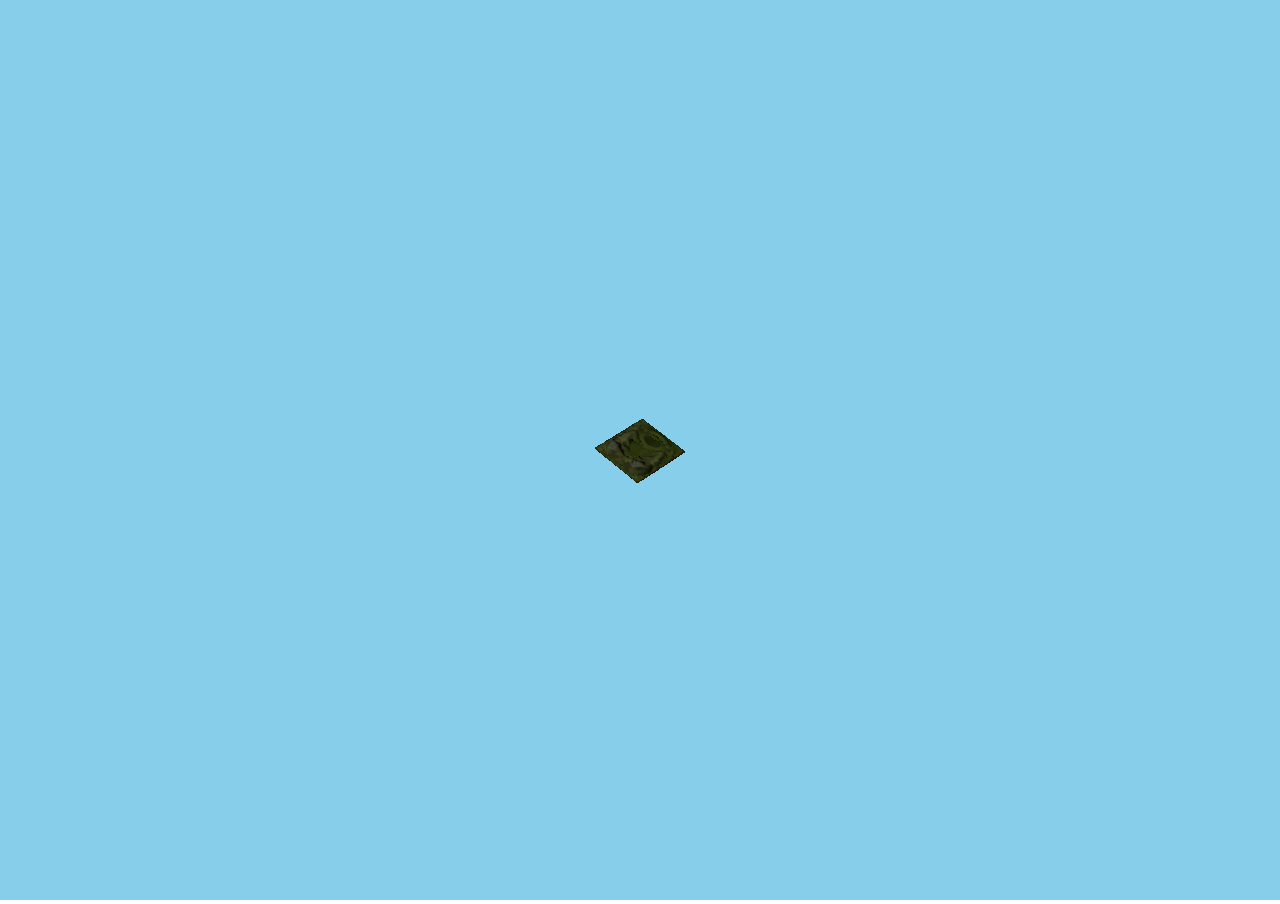
==== main.html @ 81b04e87 "3:30" ====
<!DOCTYPE HTML>
<html>
    <title>Environment</title>
    <head>
        <style>
            body{
                margin:0;
                overflow:hidden;
            }
        </style>
        <script src="resources/three.js"></script>
        <script src="main.js"></script>
    </head>
    <body>
        <div id="output"></div>
        <script>
            //---------------------Scene---------------------------//
            var scene = new THREE.Scene();
            //---------------------Camera--------------------------//
            var camera = new THREE.PerspectiveCamera(45, window.innerWidth / window.innerHeight, 0.1, 1000);
            camera.position.set(0,250,250);
            camera.lookAt(scene.position);
            scene.add(camera);
            //--------------------Renderer-------------------------//
            var renderer = new THREE.WebGLRenderer();
            renderer.setClearColor(new THREE.Color('skyblue')); 
			renderer.setSize(window.innerWidth, window.innerHeight);
            document.getElementById("output").appendChild(renderer.domElement);
            //---------------------Lights--------------------------//
            var spotLight = new THREE.SpotLight(0xffffff);
            spotLight.position.set(camera.position.x,300,camera.position.z);
            scene.add(spotLight);
            //---------------------Model---------------------------//
            var setup = true;
            var objIndex = scene.children.length;
            var numObjects = 0;
            //---JSON Loader---//
            var loader = new THREE.JSONLoader();
            var thisMesh;
            function onModelLoad(geom,mat){
                thisMesh = new THREE.Mesh(geom,mat[0]);
                scene.add(thisMesh);
                numObjects++; // count for line 64
            }
            //---Environment---//
            var environment = new Environment();
            /*
            var ground = new THREE.Mesh(new THREE.PlaneGeometry(250,250),new THREE.MeshLambertMaterial({shading: THREE.FlatShading, color:'green',side:THREE.DoubleSide}));
            ground.rotateX(Math.PI/2);
            ground.position.set(0,0,0);
            environment.ground = ground;
            scene.add(ground);
            */
            //---Within Function---//
            function within(obj1,obj2){
                //takes two objects with x y coordinates and determines of obj2 is within obj1
                if(obj2.x<obj1.x-30||obj2.x>obj1.x+30||obj2.z<obj1.z-30||obj2.z>obj1.z+30){
                    return false;
                }else{
                    return true;
                }
            }
            //---Initialize Terrain---//
            var this_terrain;
            var this_rand = 0;
            for(x=-90;x<=90;x+=60){
                for(z=-90;z<=90;z+=60){
                    this_rand = Math.random();
                    if(this_rand<.25){
                        this_terrain = new Mountain(x,0,z);
                    }else if(this_rand<.5){
                        this_terrain = new Lake(x,0,z);
                    }else if(this_rand<.75){
                        this_terrain = new Forest(x,0,z);
                    }else{
                        this_terrain = new Plain(x,0,z);
                    }
                    loader.load(this_terrain.path,onModelLoad);
                    environment.terrainQuadrants.push(this_terrain);
                    environment.objects.push(this_terrain);
                }
            }
            //---Object Instantiations---//
            //instantiate animate objects

            var step = 0;
            renderScene();
            function init(){
                if(numObjects == environment.objects.length){
                    environment.objects.forEach(function(obj) {
                        obj.object = scene.children[environment.objects.indexOf(obj)+objIndex];
                        //Rotate Terrain Tiles randomly:
                        if(environment.terrainQuadrants.indexOf(obj)>-1){
                            var rand = Math.random();
                            if(rand<.33){
                                obj.object.rotateY(Math.PI/2);
                            }else if(rand<.66){
                                obj.object.rotateY(-1*Math.PI/2);
                            }else{
                                obj.object.rotateY(Math.PI);
                            }
                        }
                        obj.object.scale.set(obj.scale,obj.scale,obj.scale);
                        obj.object.position.set(obj.x,obj.y,obj.z);
                    }, this);
                    setup=false;
                }
            }
            function renderScene() {
                if(setup){
                    init();
                }
                camera.position.x = 250*Math.sin(step);
                camera.position.z = 250*Math.cos(step);
                //spotLight.position.x = camera.position.x;
                //spotLight.position.y = camera.position.y;
                camera.lookAt(scene.position);
                step+=.02;
                environment.update();
                requestAnimationFrame(renderScene);
				renderer.render(scene, camera);
            }

            function onResize() {
                camera.aspect = window.innerWidth / window.innerHeight;
                camera.updateProjectionMatrix();
                renderer.setSize(window.innerWidth, window.innerHeight);
            }

            window.addEventListener('resize', onResize, false);
        </script>
    </body>
</html>
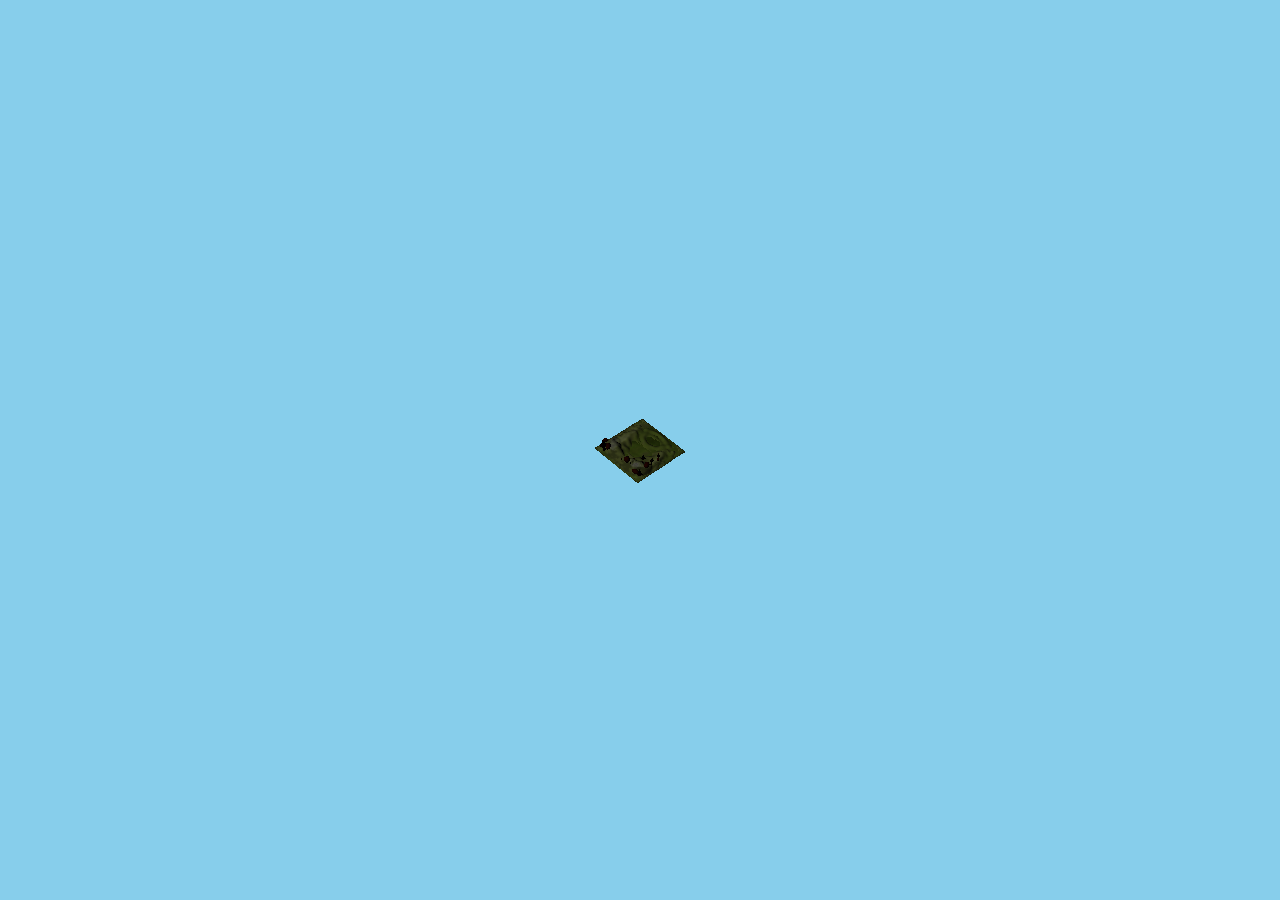
==== commit 62e816a7: "I have added comment at beginign" ====
--- a/main.html
+++ b/main.html
@@ -1,4 +1,5 @@
 <!DOCTYPE HTML>
+<!--Testing file for our javascript, will be put into .php file once done. -->
 <html>
     <title>Environment</title>
     <head>
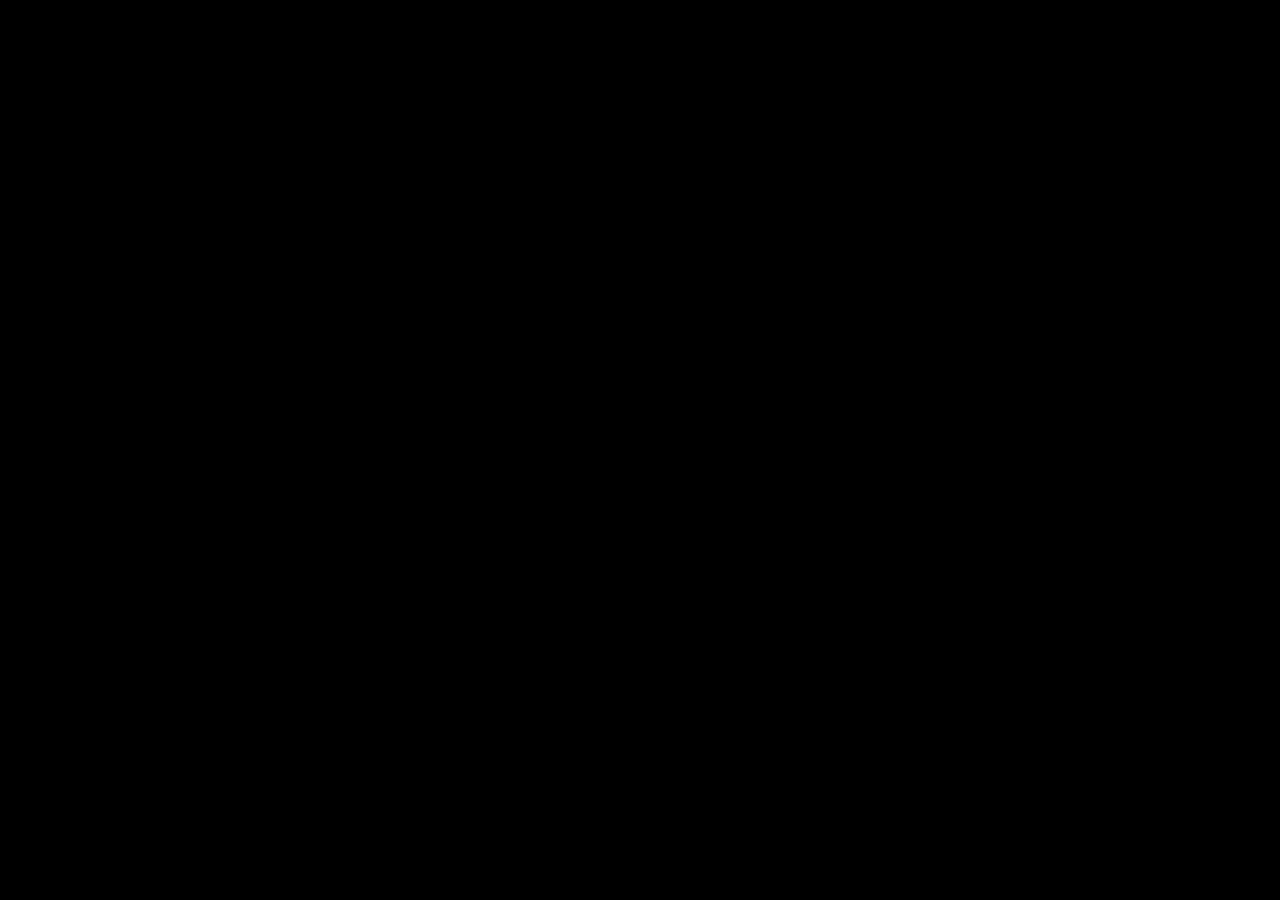
==== commit 7967a679: "fixed comment error" ====
--- a/main.html
+++ b/main.html
@@ -41,7 +41,7 @@
             function onModelLoad(geom,mat){
                 thisMesh = new THREE.Mesh(geom,mat[0]);
                 scene.add(thisMesh);
-                numObjects++; // count for line 64
+                numObjects++; // count for line 90
             }
             //---Environment---//
             var environment = new Environment();
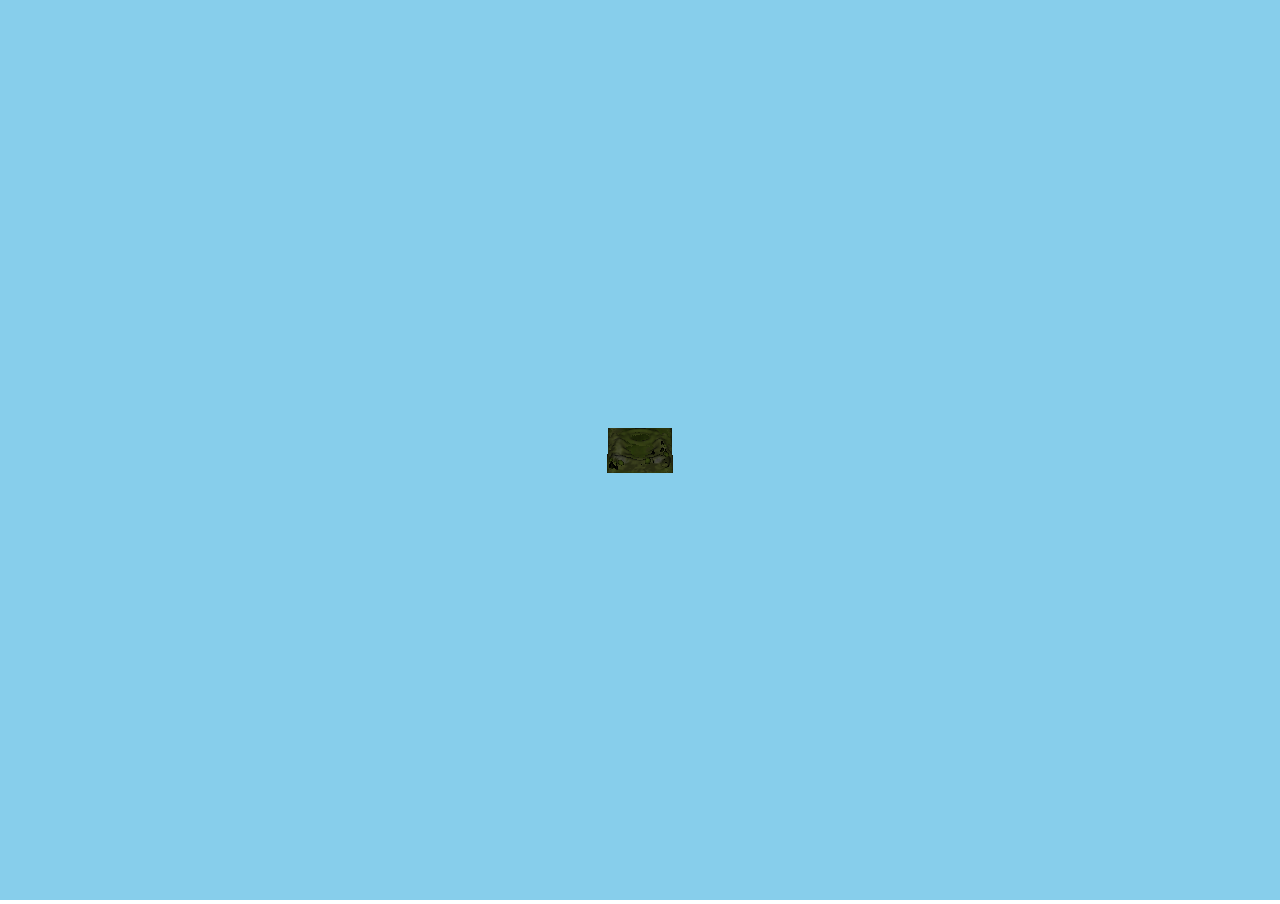
==== commit b7ffeb67: "Updates" ====
--- a/main.html
+++ b/main.html
@@ -1,5 +1,4 @@
 <!DOCTYPE HTML>
-<!--Testing file for our javascript, will be put into .php file once done. -->
 <html>
     <title>Environment</title>
     <head>
@@ -24,7 +23,7 @@
             scene.add(camera);
             //--------------------Renderer-------------------------//
             var renderer = new THREE.WebGLRenderer();
-            renderer.setClearColor(new THREE.Color('skyblue')); 
+            renderer.setClearColor(new THREE.Color('skyblue'));
 			renderer.setSize(window.innerWidth, window.innerHeight);
             document.getElementById("output").appendChild(renderer.domElement);
             //---------------------Lights--------------------------//
@@ -55,13 +54,13 @@
             //---Within Function---//
             function within(obj1,obj2){
                 //takes two objects with x y coordinates and determines of obj2 is within obj1
-                if(obj2.x<obj1.x-30||obj2.x>obj1.x+30||obj2.z<obj1.z-30||obj2.z>obj1.z+30){
+                if(obj2.x < obj1.x-30 || obj2.x > obj1.x + 30 || obj2.z < obj1.z - 30 || obj2.z > obj1.z + 30){
                     return false;
                 }else{
                     return true;
                 }
             }
-            //---Initialize Terrain---//
+            //---Initialize Terrain By looping through [][]---//
             var this_terrain;
             var this_rand = 0;
             for(x=-90;x<=90;x+=60){
@@ -83,7 +82,14 @@
             }
             //---Object Instantiations---//
             //instantiate animate objects
-
+            var my_coords = quadCoordinates(environment.terrainQuadrants[1]);
+            var myCow = new Cow(my_coords[0],my_coords[1],my_coords[2],environment.terrainQuadrants[1].object);
+            loader.load(myCow.path,onModelLoad);
+            environment.animateObjects.push(myCow);
+            environment.objects.push(myCow);
+            var currentTime = Date.now();
+            var time = Date.now();
+            var runtime = 10;
             var step = 0;
             renderScene();
             function init(){
@@ -91,14 +97,16 @@
                     environment.objects.forEach(function(obj) {
                         obj.object = scene.children[environment.objects.indexOf(obj)+objIndex];
                         //Rotate Terrain Tiles randomly:
-                        if(environment.terrainQuadrants.indexOf(obj)>-1){
+                        if(environment.terrainQuadrants.indexOf(obj) > -1){
                             var rand = Math.random();
-                            if(rand<.33){
+                            if(rand < .25){
                                 obj.object.rotateY(Math.PI/2);
-                            }else if(rand<.66){
+                            }else if(rand < .50){
                                 obj.object.rotateY(-1*Math.PI/2);
-                            }else{
+                            }else if(rand < .75){
                                 obj.object.rotateY(Math.PI);
+                            }else {
+                                obj.object.rotateY(Math.PI * 2);
                             }
                         }
                         obj.object.scale.set(obj.scale,obj.scale,obj.scale);
@@ -111,13 +119,20 @@
                 if(setup){
                     init();
                 }
-                camera.position.x = 250*Math.sin(step);
-                camera.position.z = 250*Math.cos(step);
+                currentTime = Date.now();
+                if(currentTime-time==1 && runtime>0){
+                    environment.update();
+                    time = currentTime;
+                    runtime--;
+                }else{
+                    //simulation finished
+                }
+                //camera.position.x = 250 * Math.sin(step);
+                //camera.position.z = 250 * Math.cos(step);
                 //spotLight.position.x = camera.position.x;
                 //spotLight.position.y = camera.position.y;
-                camera.lookAt(scene.position);
-                step+=.02;
-                environment.update();
+                //camera.lookAt(scene.position);
+                //step+=.02;
                 requestAnimationFrame(renderScene);
 				renderer.render(scene, camera);
             }
